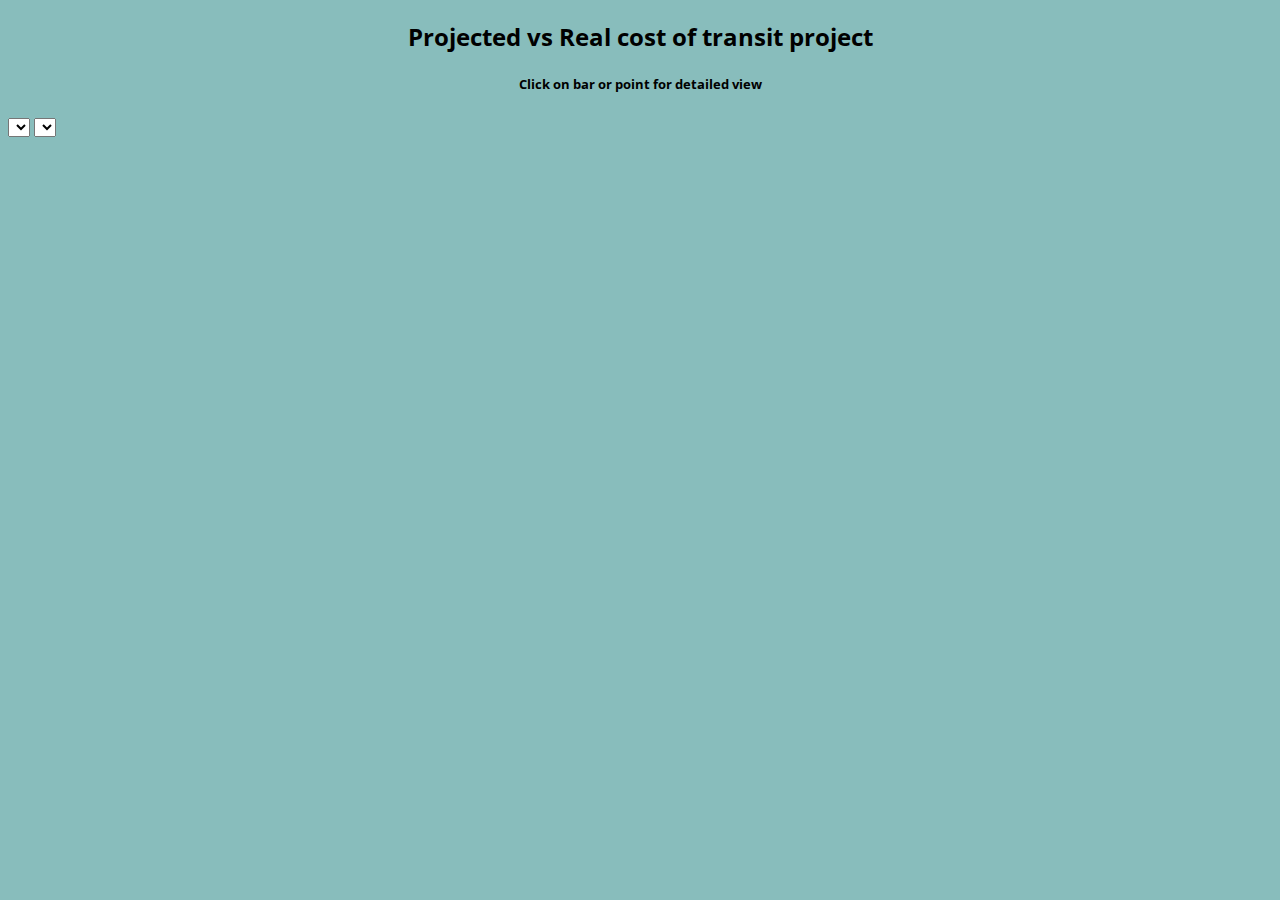
==== project/index.html @ 89e60f53 "fixed path breaking" ====
<!DOCTYPE html>
<!--[if lt IE 7]>      <html class="no-js lt-ie9 lt-ie8 lt-ie7"> <![endif]-->
<!--[if IE 7]>         <html class="no-js lt-ie9 lt-ie8"> <![endif]-->
<!--[if IE 8]>         <html class="no-js lt-ie9"> <![endif]-->
<!--[if gt IE 8]>      <html class="no-js"> <!--<![endif]-->
<html>

<head>
    <meta charset="utf-8">
    <meta http-equiv="X-UA-Compatible" content="IE=edge">
    <title></title>
    <meta name="description" content="">
    <meta name="viewport" content="width=device-width, initial-scale=1">
    <link rel="stylesheet" href="">
    <script src="https://d3js.org/d3.v6.js"></script>
    <link rel="stylesheet" href="style.css">
    <link rel="preconnect" href="https://fonts.gstatic.com">
    <link href="https://fonts.googleapis.com/css2?family=Open+Sans&display=swap" rel="stylesheet">


</head>

<body>
    <!--[if lt IE 7]>
            <p class="browsehappy">You are using an <strong>outdated</strong> browser. Please <a href="#">upgrade your browser</a> to improve your experience.</p>
        <![endif]-->
    <h2 id="title">Projected vs Real cost of transit project</h2>
    <h5 id="subtitle">Click on bar or point for detailed view</h4>
        <select id="selectButton"></select>
        <select id="graphType"></select>
        <div id="barlegend"></div>
        <div id="svg-container">
        </div>

</body>

<script>
    Promise.all([
        d3.csv("transitdata.csv"),
    ]).then(showData);

    // Get the data
    function showData(dataSources) {
        // set the dimensions and margins of the graph
        var margin = {
                top: 20,
                right: 75,
                bottom: 250,
                left: 75
            },
            width = 1100 - margin.left - margin.right,
            height = 720 - margin.top - margin.bottom;

        // append the svg object to the body of the page
        // appends a 'group' element to 'svg'
        // moves the 'group' element to the top left margin
        var svg = d3.select("#svg-container").append("svg")
            .attr("width", width + margin.left + margin.right)
            .attr("height", height + margin.top + margin.bottom)
            .append("g")
            .attr("transform",
                "translate(" + margin.left + "," + margin.top + ")");
        var data = dataSources[0];

        console.log("Data has loaded")
        console.log(data)

        function hideTooltip() {
            Tooltip
                .attr("display", "none !important")
                .style("opacity", 0)

            exitButton
                .attr("display", "none !important")
                .style("opacity", 0)
        }

        // Build the selector
        function onlyUnique(value, index, self) {
            return self.indexOf(value) === index;
        }

        var allGroup = d3.map(data, function (d) {
            return d.city
        })
        // Unique keys
        var keys = allGroup.filter(onlyUnique);

        // default select
        var cityselection = keys[0]

        let graphs = ['Cost by Project', 'Cost Per Year'];

        // console.log(keys)
        // add the options to the button
        d3.select("#selectButton")
            .selectAll('myOptions')
            .data(keys)
            .enter()
            .append('option')
            .attr("id", "dropdown")
            .text(function (d) {
                return d;
            }) // text showed in the menu
            .attr("value", function (d) {
                return d;
            }) // corresponding value returned by the button

        // add the options to the button
        d3.select("#graphType")
            .selectAll('myOptions')
            .data(graphs)
            .enter()
            .append('option')
            .attr("id", "dropdown")
            .text(function (d) {
                return d;
            }) // text showed in the menu
            .attr("value", function (d) {
                return d;
            }) // corresponding value returned by the button
        var colorArray = ['#FF6633', '#FFB399', '#FF33FF', '#FFFF99', '#00B3E6',
            '#E6B333', '#3366E6', '#999966', '#99FF99', '#B34D4D',
            '#80B300', '#809900', '#E6B3B3', '#6680B3', '#66991A',
            '#FF99E6', '#CCFF1A', '#FF1A66', '#E6331A', '#33FFCC',
            '#66994D', '#B366CC', '#4D8000', '#B33300', '#CC80CC',
            '#66664D', '#991AFF', '#E666FF', '#4DB3FF', '#1AB399',
            '#E666B3', '#33991A', '#CC9999', '#B3B31A', '#00E680',
            '#4D8066', '#809980', '#E6FF80', '#1AFF33', '#999933',
            '#FF3380', '#CCCC00', '#66E64D', '#4D80CC', '#9900B3',
            '#E64D66', '#4DB380', '#FF4D4D', '#99E6E6', '#6666FF'
        ];

        var barlegend = d3.select("#barlegend")
            .append("svg")
            .attr("width", "200px")
            .attr("height", "100px")
            .style("padding", "10px")
            .style("padding-top", "10px")
            .style("padding-bottom", "20px")

        var myColor = d3.scaleOrdinal()
            .domain(keys)
            .range(colorArray);

        function drawBasedOnSelection(d) {
            let cityselect = d3.select("#selectButton");
            let cityindex = cityselect._groups[0][0].options.selectedIndex;
            cityselection = keys[cityindex]

            // console.log("This is the data we have for your selection")
            // console.log(projectByCity[selection])

            let graph = d3.select("#graphType")
            let graphindex = graph._groups[0][0].options.selectedIndex;
            let graphselection = graphs[graphindex];

            console.log("graph selection: " + graphselection);
            console.log("city selection: " + cityselection)

            Tooltip
                .attr("display", "block !important")
                .style("opacity", 0);

            exitButton
                .attr("display", "block !important")
                .style("opacity", 0);

            if (graphselection === 'Cost by Project') {
                d3.selectAll("path").remove();
                d3.selectAll("circle").remove();
                d3.selectAll(".tick").remove();

                drawBarLegend();

                d3.select(".x_axis")
                    .text("Transit Line Name")
                    .attr("transform",
                        "translate(" + (width / 2) + " ," +
                        (height + margin.bottom) + ")");

                d3.select("#title").text("Projected vs Real cost of transit project")

                x = d3.scaleBand()
                    .range([0, width])
                    .padding(0.1);
                y = d3.scaleLinear().range([height, 0]);
                // need to filter for the data of a specific city, then pick and show it
                x.domain(projectByCity[cityselection].map(function (d) {
                    return d.line
                }));

                y.domain([0, d3.max(projectByCity[cityselection], function (d) {
                    return d.cost;
                })]);

                d3.selectAll(".y.axis")
                    .transition()
                    .call(d3.axisLeft(y))


                d3.selectAll(".x.axis")
                    .transition()
                    .call(d3.axisBottom(x))
                    .selectAll("text")
                    .style("text-anchor", "end")
                    .attr("dx", "-.8em")
                    .attr("dy", ".15em")
                    .attr("transform", "rotate(-65)");

                svg.selectAll("rect").remove();

                drawBars(projectByCity[cityselection]);
            } else if (graphselection === 'Cost Per Year') {

                d3.selectAll("rect").remove();
                d3.selectAll("path").remove();
                d3.selectAll("circle").remove();
                d3.selectAll(".tick").remove();
                d3.selectAll("text").remove();

                d3.select(".x_axis")
                    .text("Year")
                    .attr("transform",
                        "translate(" + (width / 2) + " ," +
                        (height + margin.bottom - 200) + ")");;

                d3.select("#title").text("Cumulative Cost of Project spread over active years")


                var valueline = d3.line()
                    .curve(d3.curveMonotoneY)
                    .x(function (d) {
                        return x(d.year)
                    })
                    .y(function (d) {
                        return y(d.costperkm_year)
                    });

                function plotPoints(city_name) {
                    var mouseoverpoint = function (d) {
                        console.log("moused over")
                        console.log(d)
                        let city_name = this.classList[1];
                        d3.select(this).style("cursor", "pointer"); 

                        hoverTooltip
                            //.style("opacity", 1)
                            .attr("display", "block !important")
                            .style("opacity", 1)

                    }

                    var mousemovepoint = function (d) {
                        console.log("mouse moving")

                        let obj = d.target.__data__;
                        console.log(obj)

                        let year = obj.year;
                        let costperkm_year = obj.costperkm_year;


                        hoverTooltip
                            .html("Cumulative Cost/km: ¥" + Math.floor(costperkm_year) + "mm<br>")
                            .style("left", (d3.pointer(event)[0] - 50) + "px")
                            .style("top", (d3.pointer(event)[1] + 50) + "px")
                    }

                    var mouseleavepoint = function (d) {
                        console.log("mouse left")
                        console.log(d)
                        let city_name = this.classList[1]
                        d3.select(this).style("cursor", "default"); 


                        hoverTooltip
                            .attr("display", "none !important")
                            .style("opacity", 0)
                        //.style("display", 0)
                        // d3.select(this)
                        // .style("stroke", "none")
                        // .style("opacity", 0.8)
                    }
                    let citypoints = svg.selectAll("dot")
                        .data(buildYearCost(city_name))
                        .enter().append("circle")
                        .attr("r", 3)
                        .attr("cx", function (d) {
                            return x(d.year);
                        })
                        .attr("cy", function (d) {
                            return y(d.costperkm_year);
                        })
                        .attr("stroke-width", "5")
                        .attr("stroke", "black")
                        .on("click", circleTooltip)
                        .on("mouseover", mouseoverpoint)
                        .on("mousemove", mousemovepoint)
                        .on("mouseleave", mouseleavepoint)


                    citypoints.attr("class", "pin " + city_name);

                    // citypoints.each(function(d) {
                    //     this.classList.add("year_" + d.year);
                    // })
                    // citypoints.each(function(d) {
                    //     this.classList.add("costyear_" + d.cost_year);
                    // })
                    function circleTooltip(d) {
                        console.log("mouse click detected")
                        console.log(d)

                        console.log(d3.select(this))

                        let obj = d.target.__data__;
                        console.log(obj)

                        let city_name = obj.city;
                        let year = obj.year;
                        let costperkm_year = obj.costperkm_year;

                        let lines = obj.lines;
                        console.log(lines);

                        let markup = "";

                        Tooltip
                            .html("<center>Cumulative Cost/km in a Year of Projects in " +
                                city_name + "</center>" +
                                "<center>Year: " + year + "</center><br>" +
                                "<div id='legend'></div>" +
                                "<div id='breakdown'></div>" +
                                "<br>Total: ¥" + Math.ceil(costperkm_year) + "mm<br>"
                            )
                            .style("left", (1180) + "px")
                            .style("top", (100) + "px")

                        Tooltip
                            //.style("opacity", 1)
                            .attr("display", "block !important")
                            .style("opacity", 1);

                        exitButton
                            .attr("display", "block !important")
                            .style("opacity", 1);

                        //===== Breakdown Line ======
                        var key = d3.select("#breakdown")
                            .append("svg")
                            .attr("width", 550)
                            .attr("height", 100)
                            .style("top", 70)
                            .style("left", 100)
                            .style("padding", "10px")
                            .style("padding-top", "20px")
                            .style("padding-bottom", "20px")


                        key.append("rect")
                            .attr("height", 20)
                            .attr("transform", "translate(0,10)")
                            .attr('stroke', 'black')
                            .attr('stroke-width', '2')
                            .transition("linear")
                            .duration(1000)
                            .attr("width", 500)
                            .attr("stroke", "black")
                            .attr("fill", "none")

                        let numOfProjects = Object.keys(lines).length;

                        console.log("numOfProjects = " + numOfProjects)

                        let cumulative = lines.cumulative;
                        var cumulativeoffset = 0;

                        let projectsarr = Object.keys(lines)

                        var myColor = d3.scaleOrdinal(colorArray).domain(projectsarr)

                        for (line in lines) {
                            if (line === 'cumulative') {
                                continue;
                            }
                            let percentage = lines[line] / cumulative;
                            let size = 500 * percentage;
                            console.log("calculated size of this segment is: " + size)
                            // console.log("the line used for this val is : " + line)
                            // console.log("the value taken was : " + lines[line])

                            key.append("rect")
                                .attr("height", "20")
                                .attr("transform", "translate(" + cumulativeoffset + ",10)")
                                .style("fill", lines => myColor(line))
                                .style('stroke', 'black')
                                .style('stroke-width', '1')
                                .transition("linear")
                                .duration(1000)
                                .attr("width", size)

                            cumulativeoffset += size;

                        }

                        // ===== Color legend =====

                        var offsetx = 20;
                        var offsety = 20;
                        var linecount = 0;
                        var leg = d3.select("#legend")
                            .append("svg")
                            .attr("width", "580px")
                            .attr("height", "300px")
                            .style("top", 20)
                            .style("left", 0)
                            .style("padding", "10px")
                            .style("padding-top", "10px")
                            .style("padding-bottom", "20px")

                        for (line in lines) {
                            if (line.includes("cumulative")) {
                                continue;
                            }
                            console.log(line)
                            if (linecount >= 8) {
                                offsetx += 260;
                                offsety = 20;
                                linecount = 0;
                            }
                            let overflow = line.split(" ")
                            if (overflow.length > 4) {
                                let newstr = "";

                                for (let i = 0; i <= 3; i++) {
                                    newstr += overflow[i] + " "
                                }
                                let newstr2 = "";
                                for (let i = 4; i <= overflow.length - 1; i++) {
                                    newstr2 += overflow[i] + " "
                                }
                                leg.append("circle").attr("cx", offsetx).attr("cy", offsety).attr("r", 10).style("fill",
                                    myColor(line))
                                leg.append("text").attr("x", offsetx + 20).attr("y", offsety).text(newstr).style(
                                    "font-size", "15px").attr("alignment-baseline", "middle")
                                offsety += 20;
                                if (newstr !== "") {
                                    leg.append("text").attr("x", offsetx + 20).attr("y", offsety).text(newstr2).style(
                                        "font-size", "15px").attr("alignment-baseline", "middle")
                                    offsety += 20;
                                }

                            } else {
                                leg.append("circle").attr("cx", offsetx).attr("cy", offsety).attr("r", 10).style("fill",
                                    myColor(line))
                                leg.append("text").attr("x", offsetx + 20).attr("y", offsety).text(line.substr(0, 30))
                                    .style("font-size", "15px").attr("alignment-baseline", "middle")
                                offsety += 30;
                            }

                            linecount++;
                        }




                        key.append("g")
                            .attr("class", "x axis")
                            .attr("transform", "translate(" + (500 / 2 - 50) + ",70)")
                            .append("text")
                            .text("Breakdown of Cost");

                        key.append("g")
                            .attr("class", "x axis")
                            .attr("transform", "translate(" + (500 / 2 - 95) + ",85)")
                            .append("text")
                            .text("Blocks rendered sequentially by list order")
                            .style("font-size", "12px");

                        key.append("g")
                            .attr("class", "x axis")
                            .attr("transform", "translate(0,45)")
                            .append("text")
                            .text("¥0mm");

                        key.append("g")
                            .attr("class", "x axis")
                            .attr("transform", "translate(450,45)")
                            .append("text")
                            .text("¥" + Math.floor(lines.cumulative) + "mm");
                    }
                }

                function buildPath(city_name) {
                    const cityEnum = {
                        "Beijing": "red",
                        "Shenzhen": "blue",
                        "Guangzhou": "purple",
                        "Shanghai": "green",
                        "Wuhan": "orange"
                    }
                    // Add the valueline path.
                    var city_path = svg.append("path")
                        .data([buildYearCost(city_name)])
                        .attr("class", "line " + city_name)
                        .style("stroke", cityEnum[city_name])
                        .style("stroke-width", "5")
                        .attr("d", valueline)

                    // Variable to Hold Total Length
                    var totalLength = city_path.node().getTotalLength();
                    // Set Properties of Dash Array and Dash Offset and initiate Transition
                    city_path
                        .attr("stroke-dasharray", totalLength + " " + totalLength)
                        .attr("stroke-dashoffset", totalLength)
                        .transition() // Call Transition Method
                        .duration(1500) // Set Duration timing (ms)
                        .ease(d3.easeLinear) // Set Easing option
                        .attr("stroke-dashoffset", 0) // Set final value of dash-offset for transition
                }
                // calculate the cumulative cost per year of projects in each city
                // arr = {beijing: {2011: val, 2012: val2, 2013: val3}, guangzhou: {...}}
                function buildYearCost(city_requested) {

                    var year_to_yearlyCost = []
                    // build array
                    for (let year in yearlyCost[city_requested]) {
                        // console.log(year)
                        let build = {
                            "year": year,
                            "costperkm_year": yearlyCost[city_requested][year]['cumulative'],
                            "lines": yearlyCost[city_requested][year],
                            "city": city_requested
                        }
                        year_to_yearlyCost.push(build)
                        // console.log(build)
                    }
                    let value = Math.max.apply(Math, year_to_yearlyCost.map(function (o) {
                        return o.costperkm_year;
                    }));
                    if (value > maxYearlyCost) {
                        maxYearlyCost = value;
                    }

                    console.log(year_to_yearlyCost)
                    return year_to_yearlyCost
                }

                // ====== do data calculation here that will be graphed ======
                // ===== Calculate the total cost/km per year of every city
                //console.log(data)
                var yearlyCost = {}
                for (let ind in data) {

                    let obj = data[ind];
                    // console.log(yearlyCost)
                    // console.log(obj.city)
                    // console.log(obj.cost_per_year)

                    if (yearlyCost[obj.city] === undefined) {
                        yearlyCost[obj.city] = {}
                    }

                    if (!isNaN(obj.cost_km_millions)) {
                        for (let i = obj.start_year; i <= obj.end_year; i++) {
                            if (yearlyCost[obj.city][i] === undefined) {
                                yearlyCost[obj.city][i] = {};
                            }
                            yearlyCost[obj.city][i][obj.line] = obj.cost_km_millions;

                            if (yearlyCost[obj.city][i]['cumulative'] === undefined) {
                                yearlyCost[obj.city][i]['cumulative'] = 0;
                            }
                            // console.log(`Set city ${obj.city} year ${i} cost/y ${obj.cost_per_year}`)
                            yearlyCost[obj.city][i]['cumulative'] += obj.cost_km_millions
                        }
                    }

                }
                // ===== adjust range of the graph just incase =====

                // find the max val to set the range of the graph
                var maxYearlyCost = 0;
                for (city in yearlyCost) {
                    if (city !== undefined) {
                        buildYearCost(city)
                    }
                }

                let earliest_year = d3.min(data, function (d) {
                    return d.start_year
                });
                let last_year = d3.max(data, function (d) {
                    return d.end_year
                });

                x = d3.scaleTime().range([0, width]);
                y = d3.scaleLinear().range([height, 0]);

                // Scale the range of the data
                x.domain([d3.min(projectByCity[cityselection], function (d) {
                    return earliest_year;
                }), d3.max(projectByCity[cityselection], function (d) {
                    return last_year;
                })]);

                // Modify this max if needed
                y.domain([0, d3.max(projectByCity[cityselection], function (d) {
                    return Math.max(d.cost_km_millions, maxYearlyCost);
                })]);

                // Add the X Axis
                svg.append("g")
                    .attr("transform", "translate(0," + height + ")")
                    .call(
                        d3.axisBottom(x)
                        .tickFormat(d3.format("d"))
                    );

                // Add the Y Axis
                svg.append("g")
                    .call(
                        d3.axisLeft(y)
                        .tickFormat(d3.format("d"))
                    );

                buildPath(cityselection);
                plotPoints(cityselection);

            }
        }

        d3.select("#selectButton")
            .style("left", "100px")
            .style("top", "50px")
            .style("position", "absolute")
            .style("display", "block")
            .on("change", function (d) {
                drawBasedOnSelection(d);
            })

        d3.select("#graphType")
            .style("left", "200px")
            .style("top", "50px")
            .style("position", "absolute")
            .style("display", "block")
            .on("change", function (d) {
                drawBasedOnSelection(d);
            })

        // set the ranges
        var x = d3.scaleBand()
            .range([0, width])
            .padding(0.1);
        var y = d3.scaleLinear().range([height, 0]);


        function sortByYearAscending(a, b) {
            // Dates will be cast to numbers automagically:
            return a.start_year - b.start_year;
        }

        function sortByCostAscending(a, b) {
            // Dates will be cast to numbers automagically:
            return a.cost - b.cost;
        }

        // ===== Data Transformation =====
        data.forEach(function (d) {
            // d.date = parseTime(d.date);
            // d.close = +d.close;
            // d.open = +d.open;
            d.year = +d.year
            d.start_year = +d.start_year
            d.end_year = +d.end_year
            d.finish_year = +d.year
            d.cost = +d.cost
            d.real_cost = +d.real_cost
            d.stations = +d.stations
            d.cost_km_millions = +d.cost_km_millions
            d.city = d.city
            d.line = d.line
        });

        // sort the data by cost
        data = data.sort(sortByCostAscending);
        // console.log(data)


        // ===== Calculate the cost of a project per year (cost/total years)
        // calculate the cost per year for the project
        for (let ind in data) {
            // console.log(data[ind])

            // ignore the last column
            if ("columns".includes(ind)) {
                continue;
            }
            let obj = data[ind];
            // console.log("Obj is:");
            // console.log(obj)
            let amtOfYear = obj.end_year - obj.start_year;

            let cost = obj.cost;

            let cost_per_year = cost / amtOfYear;
            if (!isNaN(cost_per_year)) {
                // console.log(`cost per year is ${cost_per_year}`);

                data[ind]["cost_per_year"] = cost_per_year;
            } else {
                data[ind]["cost_per_year"] = NaN;
            }
        }

        // ====== do data calculation here that will be graphed ======
        // Just a basic bar graph for now, thinking of what to do here...
        var projectByCity = {}
        for (let ind in data) {
            let obj = data[ind];
            console.log(obj.city)
            console.log(obj.cost)

            if (projectByCity[obj.city] === undefined) {
                projectByCity[obj.city] = []
            }

            if (!isNaN(obj.cost)) {
                // console.log(`Set city ${obj.city} year ${i} cost/y ${obj.cost_per_year}`)
                projectByCity[obj.city].push(obj)
            }

        }
        console.log("projects by city:")
        console.log(projectByCity)

        // Scale the range of the data
        x.domain(projectByCity[cityselection].map(function (d) {
            return d.line
        }));
        // Modify this max if needed
        y.domain([0, d3.max(data, function (d) {
            return d.cost;
        })]);

        function drawBarLegend() {
            barlegend.selectAll("circle").remove();
            barlegend.selectAll("text").remove();

            barlegend.append("circle").attr("cx", "75").attr("cy", "50").attr("r", 10).style("fill", "#003f5c")
            barlegend.append("text").attr("x", "100").attr("y", "50").text("Projected Cost").style("font-size", "15px")
                .attr("alignment-baseline", "middle")

            barlegend.append("circle").attr("cx", "75").attr("cy", "80").attr("r", 10).style("fill", "#ff6361")
            barlegend.append("text").attr("x", "100").attr("y", "80").text("Real Cost").style("font-size", "15px").attr(
                "alignment-baseline", "middle")
        }

        function drawBars(data) {

            var mouseover = function (d) {
                console.log("moused over")
                console.log(d)
                d3.select(this).style("cursor", "pointer"); 

                hoverTooltip
                    //.style("opacity", 1)
                    .attr("display", "block !important")
                    .style("opacity", 1)

            }

            var mousemove = function (d) {
                console.log("mouse moving")
                let rectdata = d3.select(this)._groups[0][0].__data__;
                console.log(rectdata)
                //console.log(projectByCity[selection])
                let project_name = rectdata.line
                let start_year = rectdata.start_year
                let finish_year = rectdata.finish_year
                let cost = rectdata.cost
                let real_cost = rectdata.real_cost

                if ((this.classList.value).includes("projected")) {
                    hoverTooltip
                        .html(
                            `
                        Projected Cost: ¥${Math.floor(cost)}mm<br>
                        `
                        )
                        .style("left", (d3.pointer(event)[0] + 50) + "px")
                        .style("top", (d3.pointer(event)[1] + 50) + "px")
                } else {
                    hoverTooltip
                        .html(
                            `
                        Actual Cost: ¥${Math.floor(real_cost)}mm<br>
                        `
                        )
                        .style("left", (d3.pointer(event)[0] + 50) + "px")
                        .style("top", (d3.pointer(event)[1] + 50) + "px")
                }



            }

            var mouseleave = function (d) {
                console.log("mouse left")
                console.log(d)
                d3.select(this).style("cursor", "default"); 


                hoverTooltip
                    .attr("display", "none !important")
                    .style("opacity", 0)
            }

            var mouseclick = function (d) {
                console.log("mouse click detected")
                console.log(d)

                let rectdata = d3.select(this)._groups[0][0].__data__;
                console.log(rectdata)
                //console.log(projectByCity[selection])
                let project_name = rectdata.line
                let start_year = rectdata.start_year
                let end_year = rectdata.end_year
                let cost = rectdata.cost
                let real_cost = rectdata.real_cost
                let station_code = rectdata.e

                let earliest_year = d3.min(data, function (d) {
                    return d.start_year
                })
                let last_year = d3.max(data, function (d) {
                    return d.end_year
                })

                // console.log("earliest_year:" + earliest_year);
                // console.log("last_year:" + last_year);

                // console.log(earliest_year)
                // console.log(latest_year)

                Tooltip
                    .html(
                        `
                        Project Name: ${project_name}<br>
                        Start Year: ${start_year}<br>
                        End Year: ${end_year}<br>
                        <div id="yearLine"></div>
                        Projected Cost: ¥${Math.floor(cost)}mm<br>
                        Actual Cost: ¥${Math.floor(real_cost)}mm<br>
                        Amount Overestimated: ¥${Math.floor(cost - real_cost)}mm<br>
                        Percentage of projected cost used: ${Math.floor(real_cost/cost * 100)}%<br>
                        
                        <br><br>

                        Station Count (Compared to rest of data set)
                        <div id="stationLine"></div>
                        `
                    )
                    .style("left", (1180) + "px")
                    .style("top", (100) + "px")

                Tooltip
                    //.style("opacity", 1)
                    .attr("display", "block !important")
                    .style("opacity", 1);

                exitButton
                    .attr("display", "block !important")
                    .style("opacity", 1);

                //===== Year Line ======
                var key = d3.select("#yearLine")
                    .append("svg")
                    .attr("width", "600px")
                    .attr("height", "100px")
                    .style("top", 70)
                    .style("left", 50)
                    .style("padding", "20px")
                    .style("padding-top", "40px")
                    .style("padding-bottom", "20px")


                key.append("rect")
                    .attr("height", 5)
                    .attr("transform", "translate(0,20)")
                    .attr('stroke', 'black')
                    .attr('stroke-width', '2')
                    .transition("linear")
                    .duration(1000)
                    .attr("width", 500)

                let numOfYears = end_year - start_year;

                console.log("numofyears = " + numOfYears)



                let offset_size = Math.floor(500 / (last_year - earliest_year));

                let newSize = offset_size * numOfYears;

                console.log("size of block = " + newSize);

                let start_offset_years = start_year - earliest_year;
                let start_offset_px = start_offset_years * offset_size;

                console.log("years for offset: " + start_offset_years)
                console.log("offset from start: " + start_offset_px)

                key.append("rect")
                    .attr("height", 5)
                    .attr("transform", "translate(" + start_offset_px + ",20)")
                    .attr('stroke', 'red')
                    .attr("fill", "red")
                    .attr('stroke-width', '2')
                    .transition("linear")
                    .duration(1000)
                    .attr("width", newSize)

                key.append("g")
                    .attr("class", "x axis")
                    .attr("transform", "translate(" + (start_offset_px - 15) + ",15)")
                    .append("text")
                    .text(start_year)
                    .style("font-size", "8px")


                key.append("g")
                    .attr("class", "x axis")
                    .attr("transform", "translate(" + (start_offset_px + newSize - 15) + ",15)")
                    .append("text")
                    .text(end_year)
                    .style("font-size", "8px")

                key.append("g")
                    .attr("class", "x axis")
                    .attr("transform", "translate(0,45)")
                    .append("text")
                    .text(earliest_year);

                key.append("g")
                    .attr("class", "x axis")
                    .attr("transform", "translate(470,45)")
                    .append("text")
                    .text(last_year);

                // ===== No of Stations

                var stationline = d3.select("#stationLine")
                    .append("svg")
                    .attr("width", 550)
                    .attr("height", 120)
                    .style("top", 70)
                    .style("left", 100)
                    .style("padding", "10px")
                    .style("padding-top", "20px")
                    .style("padding-bottom", "20px")

                stationline.append("rect")
                    .attr("height", 1)
                    .attr("transform", "translate(0,10)")
                    .attr('stroke', 'black')
                    .attr('stroke-width', '2')
                    .transition("linear")
                    .duration(1000)
                    .attr("width", 500)

                var stationList = []

                for (project in dataSources[0]) {
                    // console.log(dataSources[0][project])
                    let line = dataSources[0][project];
                    stationList.push({
                        "line": dataSources[0][project],
                        "number": line.stations
                    });
                }

                let minStations = d3.min(stationList, function (d) {
                    return d.number
                });
                let maxStations = d3.max(stationList, function (d) {
                    return d.number
                });

                console.log(minStations);
                console.log(maxStations);

                stationline.append("text")
                    .attr("transform",
                        "translate(" + 550 / 2 + " ," +
                        80 + ")")
                    .style("text-anchor", "middle")
                    .text("Number of Stations");
                stationline.append("text")
                    .attr("transform",
                        "translate(" + 550 / 2 + " ," +
                        95 + ")")
                    .style("text-anchor", "middle")
                    .text("Red indicates current station selected")
                    .style("font-size", "12px");

                stationline.append("text")
                    .attr("transform",
                        "translate(" + 550 / 2 + " ," +
                        110 + ")")
                    .style("text-anchor", "middle")
                    .text("Darker shades indicate greater density of projects with this station count")
                    .style("font-size", "12px");

                let offset = 500 / maxStations;

                for (ind in stationList) {
                    let station = stationList[ind].line;

                    if (station.e === undefined || station_code === undefined) {
                        continue;
                    }


                    if ((station.e).includes(station_code)) {
                        var re = stationline.append("rect")
                            .attr("width", 1)
                            .attr("transform", "translate(" + stationList[ind].number * offset + ",0)")
                            .attr('stroke', 'red')
                            .attr('stroke-width', '2')
                            .attr("class", "currentblock")
                            .transition("linear")
                            .duration(1000)
                            .attr("height", 25)
                            .style("opacity", 0.6)
                    } else {
                        stationline.append("rect")
                            .attr("width", 1)
                            .attr("transform", "translate(" + stationList[ind].number * offset + ",0)")
                            .attr('stroke', 'black')
                            .attr('stroke-width', '1')
                            .attr("height", 20)
                            .style("opacity", 0.2)

                    }
                }

                d3.select(".currentblock").raise();
                for (let i = 0; i <= maxStations; i++) {
                    stationline.append("text")
                        .attr("transform",
                            "translate(" + i * offset + " ," +
                            40 + ")")
                        .style("text-anchor", "middle")
                        .text(i)
                        .style("font-size", "8px")
                }

            }


            let bar_cost = svg.selectAll(".bar")
                .data(projectByCity[cityselection])
                .enter()
                .append("rect")
                .on("mouseover", mouseover)
                .on("mousemove", mousemove)
                .on("mouseleave", mouseleave)
                .on("click", mouseclick)
                .attr("class", "cost projected")
                .attr("fill", "#003f5c")
                .attr("width", x.bandwidth())
                .attr("x", function (d, i) {
                    return x(d.line);
                })
                .attr("y", d => {
                    return height
                })
                .attr("height", 0)
                .transition()
                .duration(300)
                .delay(function (d, i) {
                    return i * 50
                })
                .attr("y", d => {
                    return y(d.cost)
                })
                .attr("height", d => {
                    return height - y(d.cost);
                })


            let bar_realcost = svg.selectAll(".bar")
                .data(projectByCity[cityselection])
                .enter()
                .append("rect")
                .on("mouseover", mouseover)
                .on("mousemove", mousemove)
                .on("mouseleave", mouseleave)
                .on("click", mouseclick)
                .attr("class", "cost real")
                .attr("fill", "#ff6361")
                .attr("width", x.bandwidth())
                .attr("x", function (d, i) {
                    return x(d.line);
                })
                .attr("y", d => {
                    return height
                })
                .attr("height", 0)
                .transition()
                .duration(300)
                .delay(function (d, i) {
                    return i * 50
                })
                .attr("y", d => {
                    return y(d.real_cost)
                })
                .attr("height", d => {
                    return height - y(d.real_cost);
                })

        }

        // ===== Bars ======

        // starting bar
        // selection by default is at 0, beijing typically loaded
        drawBars(projectByCity[cityselection]);
        drawBarLegend();


        // Add the X Axis
        svg.append("g")
            .attr("class", "x axis")
            .attr("transform", "translate(0," + height + ")")
            .call(d3.axisBottom(x))
            .selectAll("text")
            .style("text-anchor", "end")
            .style("font-weight", "bold")
            .attr("dx", "-.8em")
            .attr("dy", ".15em")
            .attr("transform", "rotate(-65)");

        // Add the Y Axis
        svg.append("g")
            .attr("class", "y axis")
            .call(d3.axisLeft(y));

        // text label for x axis
        svg.append("text")
            .attr("transform",
                "translate(" + (width / 2) + " ," +
                (height + margin.bottom) + ")")
            .style("text-anchor", "middle")
            .attr("class", "x_axis")
            .text("Transit Line Name");

        // text label for the y axis
        svg.append("text")
            .attr("transform", "rotate(-90)")
            .attr("y", 0 - margin.left)
            .attr("x", 0 - (height / 2))
            .attr("dy", "1em")
            .style("text-anchor", "middle")
            .attr("class", "x_axis")
            .text("Cost in Millions of RMB");


        // create a tooltip
        var Tooltip = d3.select("body")
            .append("div")
            .style("opacity", 0)
            .attr("class", "tooltip")
            .style("background-color", "white")
            .style("border", "solid")
            .style("border-width", "2px")
            .style("border-radius", "5px")
            .style("padding", "5px")
            .style("position", "absolute")
            .style("width", "640px")
            .style("height", "600px")

        var hoverTooltip = d3.select("body")
            .append("div")
            .style("opacity", 0)
            .attr("class", "tooltip")
            .style("background-color", "white")
            .style("border", "solid")
            .style("border-width", "2px")
            .style("border-radius", "5px")
            .style("padding", "5px")
            .style("position", "absolute")
            .style("font-size", "16px")

        var exitButton = d3.select("body")
            .append("div")
            .html(
                "<button>X</button>")
            .style("border-width", "2px")
            .style("border-radius", "5px")
            .style("padding", "5px")
            .style("position", "absolute")
            .style("left", (1150) + "px")
            .style("top", (95) + "px")
            .style("opacity", 0)
            .on("click", hideTooltip)


    }
</script>

</html>
---- project/style.css ----
/* 
h2 {
    text-align: center;
    z-index: 3000;
} */

h5 {
    text-align: center;
}

.line {
    fill: none;
    stroke: steelblue;
    stroke-width: 2px;
}

span {
    padding-left: 75px;
}

#title {
    text-align: center;
}

#barlegend {
    position: absolute;
    left: 75px;
    top: 80px;
    border-width: 1px;
    border-radius: 5px;
}

#exitbutton {
    border-width: 2px;
    border-radius: 5px;
    padding: 5px;
    position: absolute;
    right: 100%;
    top: 0;
}

body {
    font-family: 'Open Sans', sans-serif;
    background-color: #88bdbc;
}

svg {
    display: block;
    margin-left: 10px;
    overflow: auto;
}

path{
    fill:none;
    stroke:black;
    pointer-events:all;
}
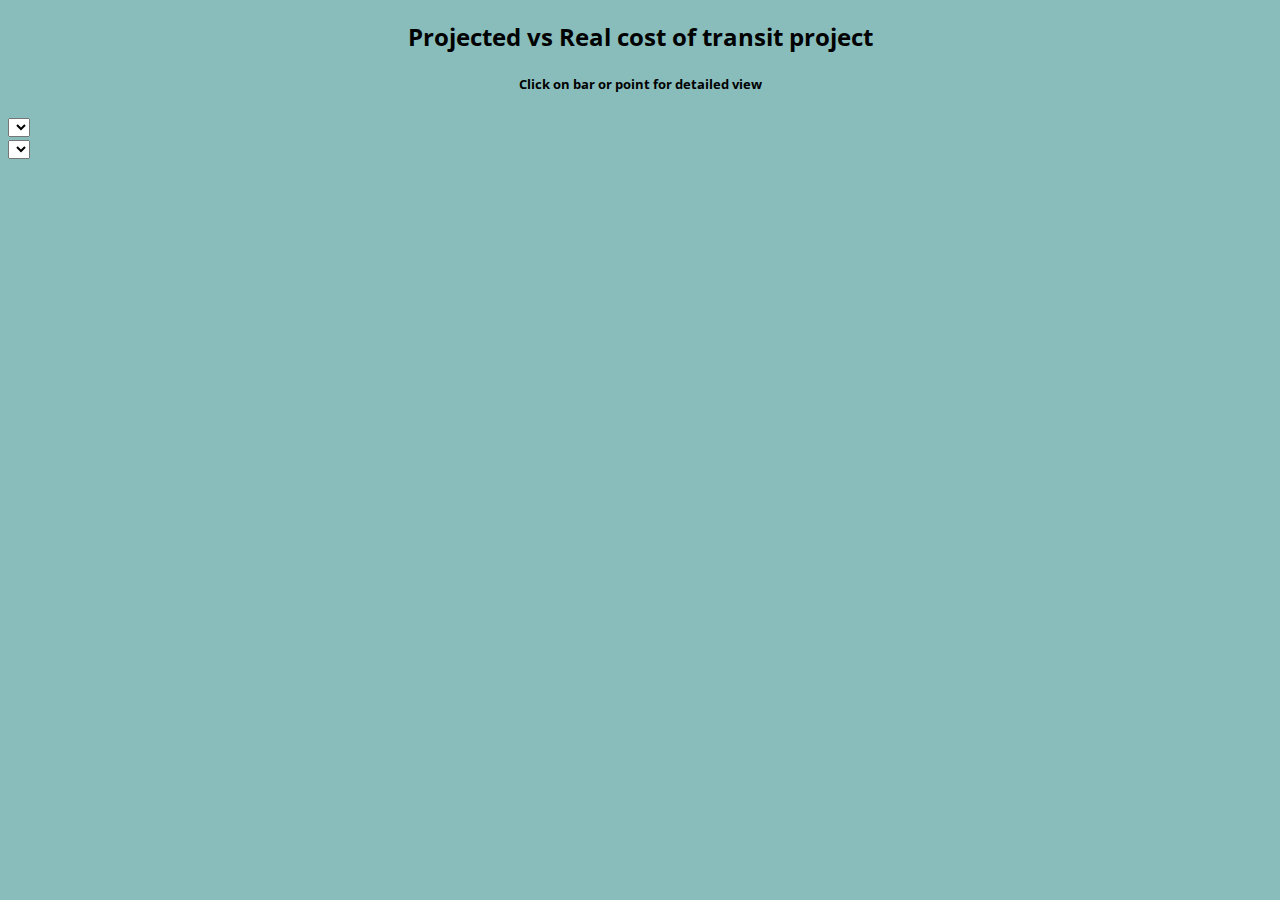
==== commit 2efe9c4c: "Added label to selectors" ====
--- a/project/index.html
+++ b/project/index.html
@@ -26,7 +26,9 @@
         <![endif]-->
     <h2 id="title">Projected vs Real cost of transit project</h2>
     <h5 id="subtitle">Click on bar or point for detailed view</h4>
+        <div id="selectLabel"></div>
         <select id="selectButton"></select>
+        <div id="graphTypeLabel"></div>
         <select id="graphType"></select>
         <div id="barlegend"></div>
         <div id="svg-container">
@@ -73,6 +75,48 @@
             exitButton
                 .attr("display", "none !important")
                 .style("opacity", 0)
+        }
+
+        function drawBarAxisLabels() {
+            // text label for x axis
+            svg.append("text")
+                .attr("transform",
+                    "translate(" + (width / 2) + " ," +
+                    (height + margin.bottom) + ")")
+                .style("text-anchor", "middle")
+                .attr("class", "x_axis")
+                .text("Transit Line Name");
+
+            // text label for the y axis
+            svg.append("text")
+                .attr("transform", "rotate(-90)")
+                .attr("y", 0 - margin.left)
+                .attr("x", 0 - (height / 2))
+                .attr("dy", "1em")
+                .style("text-anchor", "middle")
+                .attr("class", "x_axis")
+                .text("Cost in Millions of RMB");
+        }
+
+        function drawLineAxisLabels() {
+            // text label for x axis
+            svg.append("text")
+                .attr("transform",
+                    "translate(" + (width / 2) + " ," +
+                    (height + margin.bottom - 200) + ")")
+                .style("text-anchor", "middle")
+                .attr("class", "x_axis")
+                .text("Year");
+
+            // text label for the y axis
+            svg.append("text")
+                .attr("transform", "rotate(-90)")
+                .attr("y", 0 - margin.left)
+                .attr("x", 0 - (height / 2))
+                .attr("dy", "1em")
+                .style("text-anchor", "middle")
+                .attr("class", "x_axis")
+                .text("Cost in Millions of RMB");
         }
 
         // Build the selector
@@ -170,8 +214,11 @@
                 d3.selectAll("path").remove();
                 d3.selectAll("circle").remove();
                 d3.selectAll(".tick").remove();
+                d3.selectAll("text").remove();
+
 
                 drawBarLegend();
+                drawBarAxisLabels();
 
                 d3.select(".x_axis")
                     .text("Transit Line Name")
@@ -226,6 +273,7 @@
                         (height + margin.bottom - 200) + ")");;
 
                 d3.select("#title").text("Cumulative Cost of Project spread over active years")
+                drawLineAxisLabels();
 
 
                 var valueline = d3.line()
@@ -246,7 +294,7 @@
 
                         hoverTooltip
                             //.style("opacity", 1)
-                            .attr("display", "block !important")
+                            .style("display", "block")
                             .style("opacity", 1)
 
                     }
@@ -262,7 +310,7 @@
 
 
                         hoverTooltip
-                            .html("Cumulative Cost/km: ¥" + Math.floor(costperkm_year) + "mm<br>")
+                            .html("Cumulative Cost/km: ¥" + Math.ceil(costperkm_year) + "mm<br>")
                             .style("left", (d3.pointer(event)[0] - 50) + "px")
                             .style("top", (d3.pointer(event)[1] + 50) + "px")
                     }
@@ -275,8 +323,9 @@
 
 
                         hoverTooltip
-                            .attr("display", "none !important")
                             .style("opacity", 0)
+                            .style("display", "none")
+
                         //.style("display", 0)
                         // d3.select(this)
                         // .style("stroke", "none")
@@ -330,12 +379,16 @@
                             .html("<center>Cumulative Cost/km in a Year of Projects in " +
                                 city_name + "</center>" +
                                 "<center>Year: " + year + "</center><br>" +
+                                "Cumulative Cost: ¥" + Math.ceil(costperkm_year) + "mm<br>" +
+                                "<div class='divider'></div>" +
+                                "<span><center>Legend</center></span>" +
                                 "<div id='legend'></div>" +
-                                "<div id='breakdown'></div>" +
-                                "<br>Total: ¥" + Math.ceil(costperkm_year) + "mm<br>"
+                                "<div class='divider'></div>" +
+                                "<div id='breakdown'></div>"
                             )
                             .style("left", (1180) + "px")
                             .style("top", (100) + "px")
+                            .style("padding", "10px")
 
                         Tooltip
                             //.style("opacity", 1)
@@ -488,7 +541,7 @@
                             .attr("class", "x axis")
                             .attr("transform", "translate(450,45)")
                             .append("text")
-                            .text("¥" + Math.floor(lines.cumulative) + "mm");
+                            .text("¥" + Math.ceil(lines.cumulative) + "mm");
                     }
                 }
 
@@ -786,20 +839,22 @@
                     hoverTooltip
                         .html(
                             `
-                        Projected Cost: ¥${Math.floor(cost)}mm<br>
+                        Projected Cost: ¥${Math.ceil(cost)}mm<br>
                         `
                         )
                         .style("left", (d3.pointer(event)[0] + 50) + "px")
                         .style("top", (d3.pointer(event)[1] + 50) + "px")
+                        .style("display", "block")
                 } else {
                     hoverTooltip
                         .html(
                             `
-                        Actual Cost: ¥${Math.floor(real_cost)}mm<br>
+                        Actual Cost: ¥${Math.ceil(real_cost)}mm<br>
                         `
                         )
                         .style("left", (d3.pointer(event)[0] + 50) + "px")
                         .style("top", (d3.pointer(event)[1] + 50) + "px")
+                        .style("display", "block")
                 }
 
 
@@ -813,8 +868,8 @@
 
 
                 hoverTooltip
-                    .attr("display", "none !important")
                     .style("opacity", 0)
+                    .style("display", "none")
             }
 
             var mouseclick = function (d) {
@@ -851,10 +906,10 @@
                         Start Year: ${start_year}<br>
                         End Year: ${end_year}<br>
                         <div id="yearLine"></div>
-                        Projected Cost: ¥${Math.floor(cost)}mm<br>
-                        Actual Cost: ¥${Math.floor(real_cost)}mm<br>
-                        Amount Overestimated: ¥${Math.floor(cost - real_cost)}mm<br>
-                        Percentage of projected cost used: ${Math.floor(real_cost/cost * 100)}%<br>
+                        Projected Cost: ¥${Math.ceil(cost)}mm<br>
+                        Actual Cost: ¥${Math.ceil(real_cost)}mm<br>
+                        Amount Overestimated: ¥${Math.ceil(cost - real_cost)}mm<br>
+                        Percentage of projected cost used: ${Math.ceil(real_cost/cost * 100)}%<br>
                         
                         <br><br>
 
@@ -864,6 +919,7 @@
                     )
                     .style("left", (1180) + "px")
                     .style("top", (100) + "px")
+                    .style("padding", "10px")
 
                 Tooltip
                     //.style("opacity", 1)
@@ -1130,6 +1186,7 @@
         // selection by default is at 0, beijing typically loaded
         drawBars(projectByCity[cityselection]);
         drawBarLegend();
+        drawBarAxisLabels();
 
 
         // Add the X Axis
@@ -1149,26 +1206,6 @@
             .attr("class", "y axis")
             .call(d3.axisLeft(y));
 
-        // text label for x axis
-        svg.append("text")
-            .attr("transform",
-                "translate(" + (width / 2) + " ," +
-                (height + margin.bottom) + ")")
-            .style("text-anchor", "middle")
-            .attr("class", "x_axis")
-            .text("Transit Line Name");
-
-        // text label for the y axis
-        svg.append("text")
-            .attr("transform", "rotate(-90)")
-            .attr("y", 0 - margin.left)
-            .attr("x", 0 - (height / 2))
-            .attr("dy", "1em")
-            .style("text-anchor", "middle")
-            .attr("class", "x_axis")
-            .text("Cost in Millions of RMB");
-
-
         // create a tooltip
         var Tooltip = d3.select("body")
             .append("div")
@@ -1180,7 +1217,7 @@
             .style("border-radius", "5px")
             .style("padding", "5px")
             .style("position", "absolute")
-            .style("width", "640px")
+            .style("width", "550px")
             .style("height", "600px")
 
         var hoverTooltip = d3.select("body")
@@ -1207,7 +1244,18 @@
             .style("top", (95) + "px")
             .style("opacity", 0)
             .on("click", hideTooltip)
-
+        
+        var selectLabel = d3.select("#selectLabel")
+            .html("<span>City</span>")
+            .style("position", "absolute")
+            .style("left", "25px")
+            .style("top", "25px")
+
+        var graphTypeLabel = d3.select("#graphTypeLabel")
+        .html("<span>Graph Type</span>")
+        .style("position", "absolute")
+        .style("left", "125px")
+        .style("top", "25px")    
 
     }
 </script>
--- a/project/style.css
+++ b/project/style.css
@@ -39,6 +39,11 @@
     top: 0;
 }
 
+.divider{
+    border-top: 2px solid black;
+    border-radius: 4px;
+}
+
 body {
     font-family: 'Open Sans', sans-serif;
     background-color: #88bdbc;
